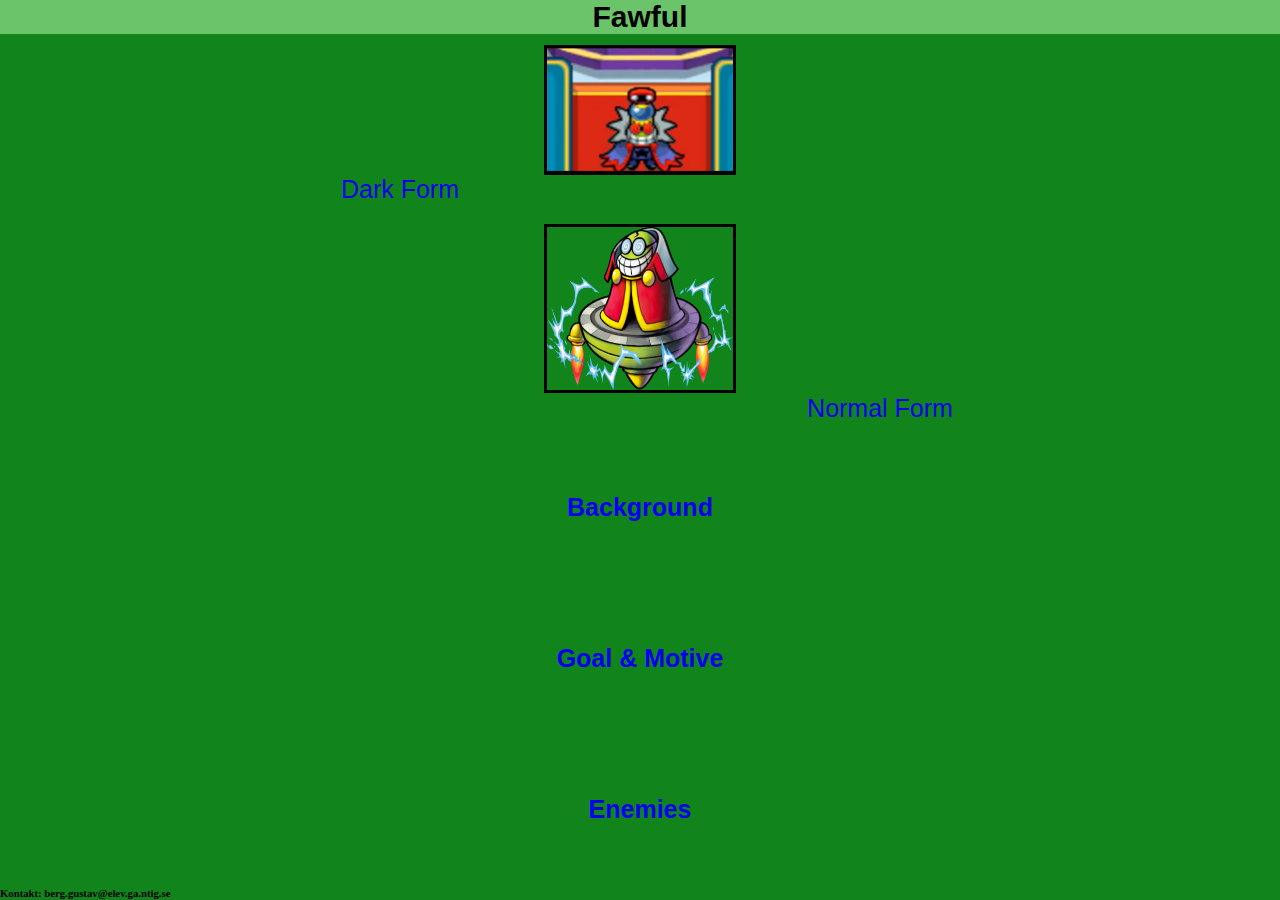
==== index.html @ 709abdb2 "länk namn" ====
<!DOCTYPE html>
<html lang="en">
<head>
    <meta charset="UTF-8">
    <meta http-equiv="X-UA-Compatible" content="IE=edge">
    <meta name="viewport" content="width=device-width, initial-scale=1.0">
    <title>Startsite</title>
    <link rel="stylesheet" href="style.css">
</head>
<body>
    <h1> Fawful </h1>
    
    <p>
        <div class="Fawfulges1">
                <img src="DarkFawful.png" alt="DarkFawful">
        </div>

        <div class="FormLinks1">
            <a href="DarkForm.html">
            Dark Form
            </a>
        </div>

        <div class="Fawfulges2">
            <img src="Fawful.png" alt="Fawful">
        </div>

        <div class="FormLinks2">
            <a href="Normal.html">
                Normal Form
            </a>
        </div>
            
        <a href="background.html">
            <h3>
                Background
            </h3>
        </a>
    </p>
    <p>
        <a href="Goal&Motive.html">
            <h3>
            Goal & Motive
            </h3>
        </a>
    </p>
    <p>
        <a href="Enemies.html">
            <h3>
            Enemies
            </h3>
        </a>
    </p>
    <p>
        <h6>Kontakt: berg.gustav@elev.ga.ntig.se</h6>
    </p>
</body>
</html>
---- style.css ----
* {
  margin: 0px;
  padding: 0px;
  box-sizing: border-box;
}

html {
  height: 100vh;
}

h1 {
  text-align: center;
  background-color: #6bc46a;
  font-size: 30px;
  font-family: Arimo;
}

h3 {
  text-align: center;
  margin: 50px;
  font-size: 25px;
  font-family: Arimo;
}

a {
  font-family: Arimo;
  font-size: 25px;
  line-height: 49px;
  text-decoration: none;
}

h5 {
  font-family: Roboto;
  font-size: 24px;
  line-height: 28px;
}

body {
  height: 100vh;
  display: flex;
  flex-direction: column;
  justify-content: space-between;
  background-color: #11851c;
}

.Fawfulges1 {
  display: flex;
  flex-wrap: wrap;
  justify-content: space-evenly;
  align-items: flex-start;
}

.Fawfulges1 img {
  width: 15%;
  height: 100%;
  margin: 10px;
  border-style: solid;
  border-color: black;
}

.Fawfulges2 {
  display: flex;
  flex-wrap: wrap;
  justify-content: space-evenly;
  align-items: flex-start;
}

.Fawfulges2 img {
  margin-left: 400px;
  width: 15%;
  height: 100%;
  margin: 10px;
  border-style: solid;
  border-color: black;
}

.FormLinks1 {
  display: flex;
  flex-wrap: wrap;
  justify-content: space-evenly;
  align-items: flex-start;
}

.FormLinks1 a {
  margin-right: 480px;
  padding: 10px;
  font-family: Arimo;
  font-size: 25px;
  line-height: 28px;
}

.FormLinks2 {
  display: flex;
  flex-wrap: wrap;
  justify-content: space-evenly;
  align-items: flex-start;
}

.FormLinks2 a {
  margin-left: 480px;
  margin-bottom: 5;
  padding: 10px;
  font-family: Arimo;
  font-size: 25px;
  line-height: 28px;
}
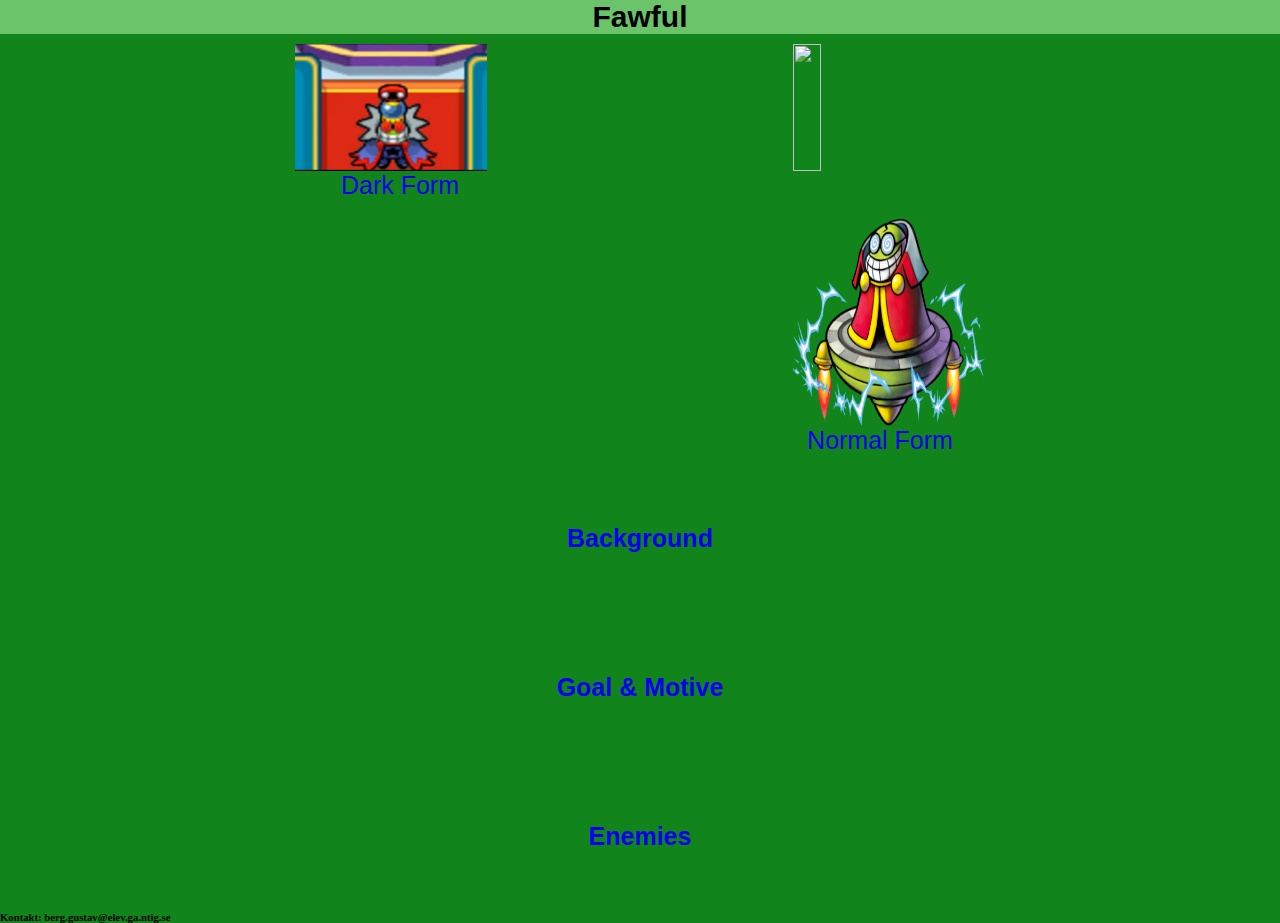
==== commit b4688728: "normal form" ====
--- a/index.html
+++ b/index.html
@@ -12,7 +12,8 @@
     
     <p>
         <div class="Fawfulges1">
-                <img src="DarkFawful.png" alt="DarkFawful">
+            <img src="DarkFawful.png" alt="DarkFawful">
+            <img src="grennScreen.png" alt="">
         </div>
 
         <div class="FormLinks1">
@@ -22,6 +23,7 @@
         </div>
 
         <div class="Fawfulges2">
+            <img src="greenScreen.png" alt="green">
             <img src="Fawful.png" alt="Fawful">
         </div>
 
--- a/style.css
+++ b/style.css
@@ -54,8 +54,6 @@
   width: 15%;
   height: 100%;
   margin: 10px;
-  border-style: solid;
-  border-color: black;
 }
 
 .Fawfulges2 {
@@ -66,12 +64,9 @@
 }
 
 .Fawfulges2 img {
-  margin-left: 400px;
   width: 15%;
   height: 100%;
   margin: 10px;
-  border-style: solid;
-  border-color: black;
 }
 
 .FormLinks1 {
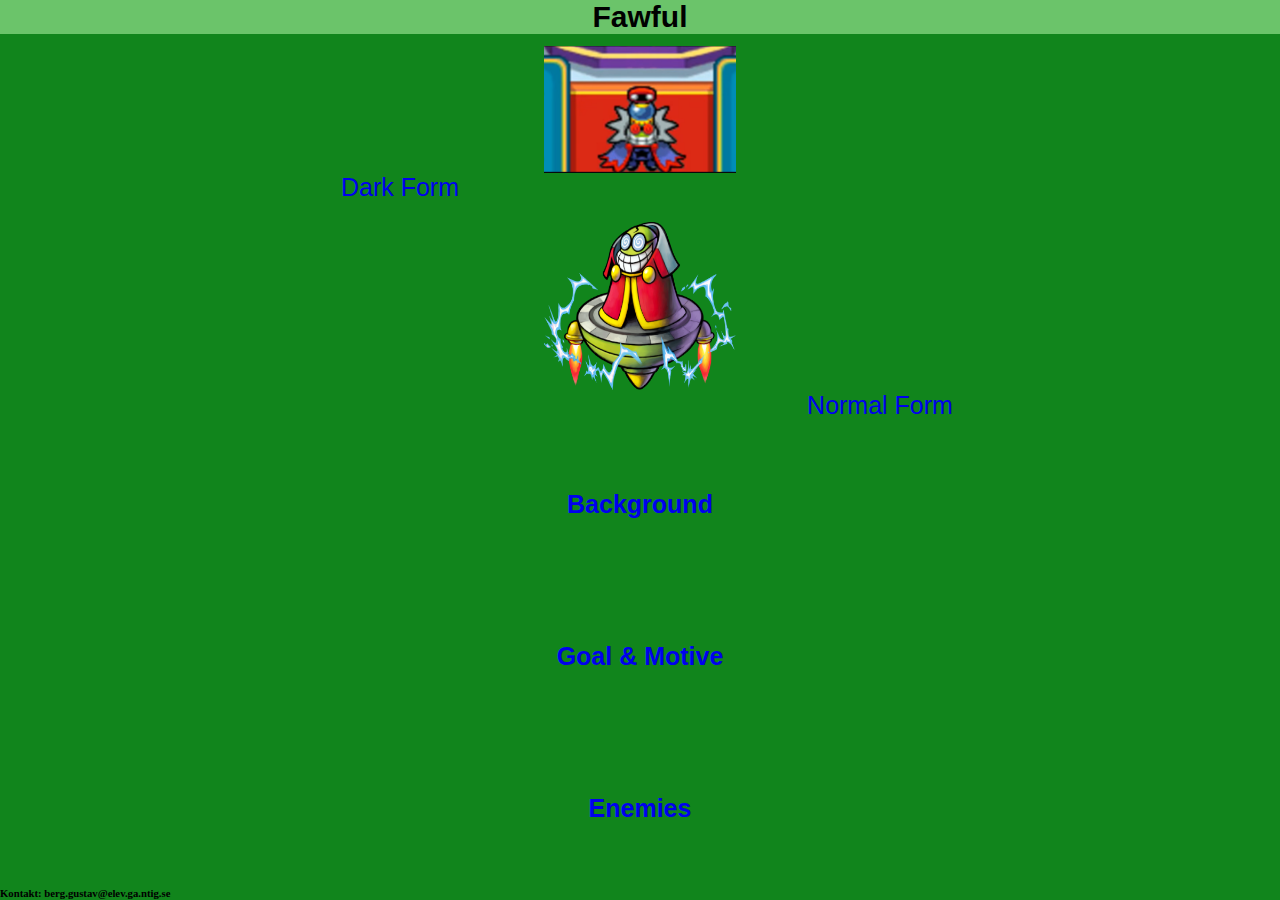
==== commit 8044abaf: "länk" ====
--- a/index.html
+++ b/index.html
@@ -13,7 +13,6 @@
     <p>
         <div class="Fawfulges1">
             <img src="DarkFawful.png" alt="DarkFawful">
-            <img src="grennScreen.png" alt="">
         </div>
 
         <div class="FormLinks1">
@@ -23,7 +22,6 @@
         </div>
 
         <div class="Fawfulges2">
-            <img src="greenScreen.png" alt="green">
             <img src="Fawful.png" alt="Fawful">
         </div>
 
--- a/style.css
+++ b/style.css
@@ -64,6 +64,7 @@
 }
 
 .Fawfulges2 img {
+  margin-right: 200px;
   width: 15%;
   height: 100%;
   margin: 10px;
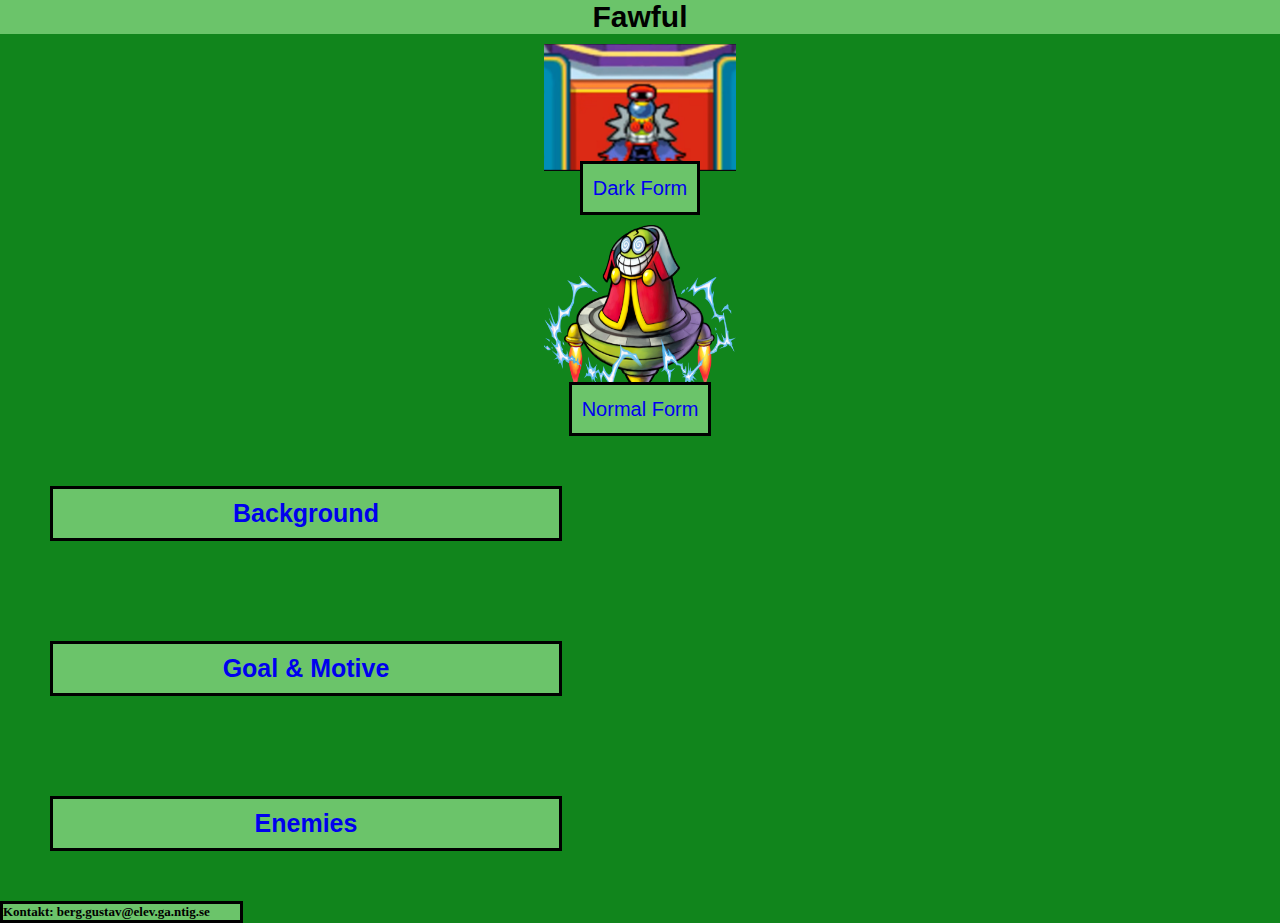
==== commit 1a7c33b7: "Border" ====
--- a/index.html
+++ b/index.html
@@ -16,6 +16,7 @@
         </div>
 
         <div class="FormLinks1">
+            
             <a href="DarkForm.html">
             Dark Form
             </a>
@@ -31,7 +32,7 @@
             </a>
         </div>
             
-        <a href="background.html">
+        <a href="Background.html">
             <h3>
                 Background
             </h3>
--- a/style.css
+++ b/style.css
@@ -20,6 +20,10 @@
   margin: 50px;
   font-size: 25px;
   font-family: Arimo;
+  background-color: #6bc46a;
+  border-color: black;
+  border-style: solid;
+  width: 40vw;
 }
 
 a {
@@ -27,6 +31,14 @@
   font-size: 25px;
   line-height: 49px;
   text-decoration: none;
+}
+
+h6 {
+  font-size: 13px;
+  background-color: #6bc46a;
+  border-style: solid;
+  border-color: black;
+  width: 19vw;
 }
 
 h5 {
@@ -78,11 +90,13 @@
 }
 
 .FormLinks1 a {
-  margin-right: 480px;
   padding: 10px;
   font-family: Arimo;
-  font-size: 25px;
+  font-size: 20px;
   line-height: 28px;
+  border-color: black;
+  border-style: solid;
+  background-color: #6bc46a;
 }
 
 .FormLinks2 {
@@ -93,10 +107,12 @@
 }
 
 .FormLinks2 a {
-  margin-left: 480px;
   margin-bottom: 5;
   padding: 10px;
   font-family: Arimo;
-  font-size: 25px;
+  font-size: 20px;
   line-height: 28px;
+  border-color: black;
+  border-style: solid;
+  background-color: #6bc46a;
 }
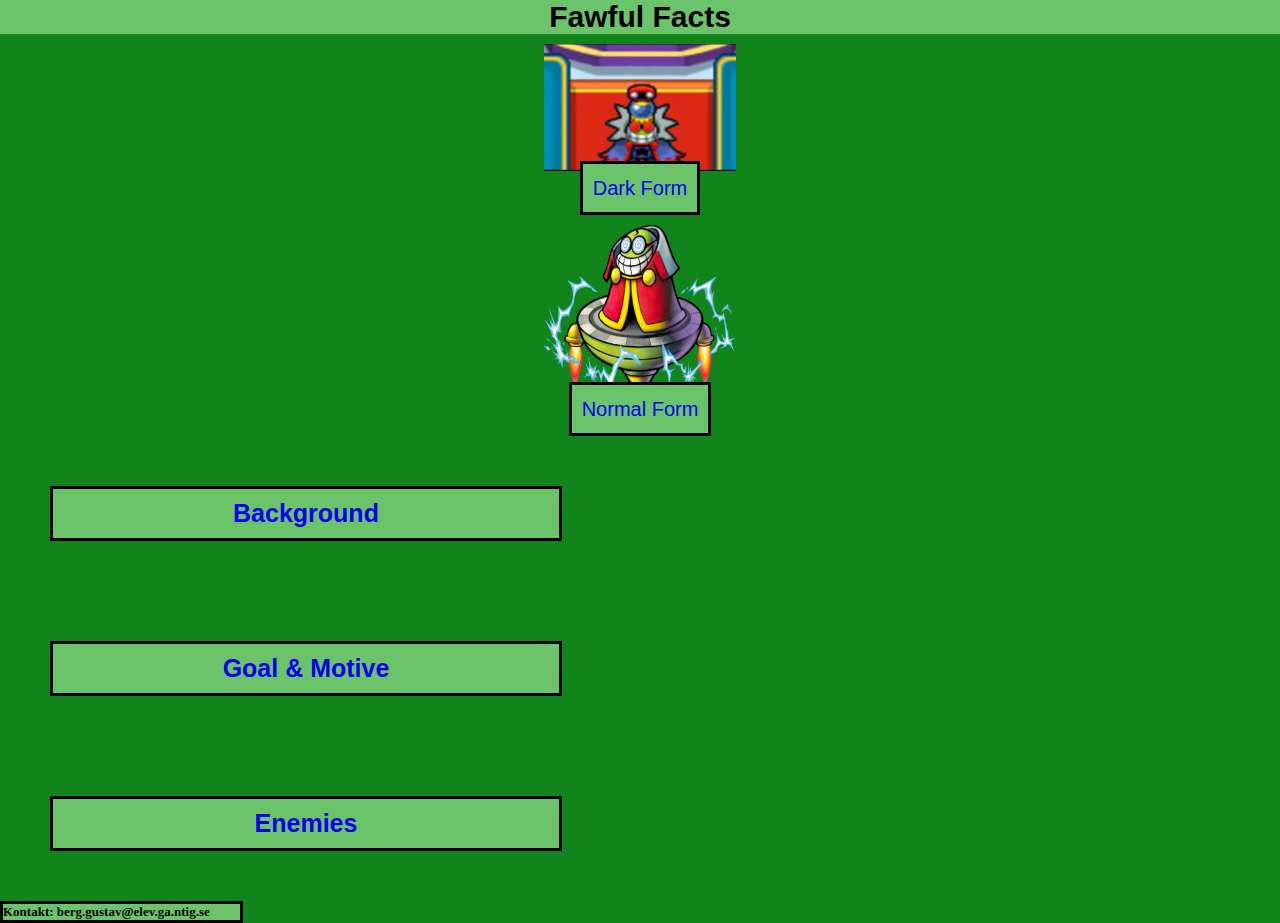
==== commit 9a0406c3: "fa" ====
--- a/index.html
+++ b/index.html
@@ -6,9 +6,10 @@
     <meta name="viewport" content="width=device-width, initial-scale=1.0">
     <title>Startsite</title>
     <link rel="stylesheet" href="style.css">
+    <link rel="icon" href="icon.png" type="image/x-icon">
 </head>
 <body>
-    <h1> Fawful </h1>
+    <h1> Fawful Facts</h1>
     
     <p>
         <div class="Fawfulges1">
@@ -16,7 +17,7 @@
         </div>
 
         <div class="FormLinks1">
-            
+
             <a href="DarkForm.html">
             Dark Form
             </a>
